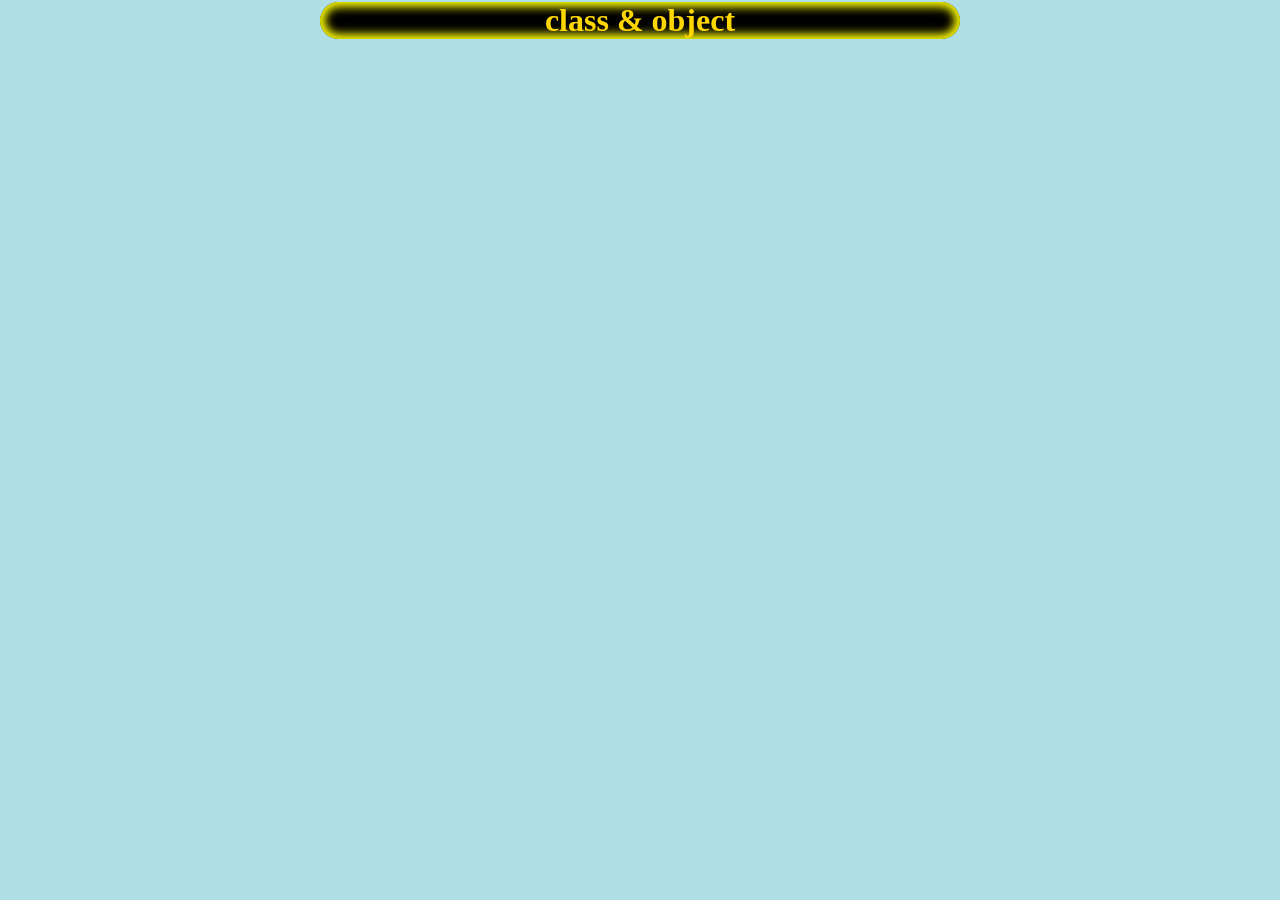
==== call_back_async/index.html @ 9502d67b "add new async" ====
<!DOCTYPE html>
<html lang="en">
<head>
    <meta charset="UTF-8">
    <meta name="viewport" content="width=device-width, initial-scale=1.0">
    <title>class&obj</title>
    <link rel="stylesheet" href="style.css">
</head>
<body>
    <header><h1>class & object</h1></header>
<script src="demo.js"></script>
</body>
</html>
---- call_back_async/style.css ----
*{
    margin: 0%;
    padding: 0%;
    box-sizing: border-box;
}
header{
    width: 50%;
    background-color: black;
    border-radius: 20px;
    margin: auto;
    margin-top: 2px;
    text-align: center;
    color: gold;
    box-shadow: inset 0px 0px 10px 5px  yellow;
}
body{
    background-color: powderblue;
}
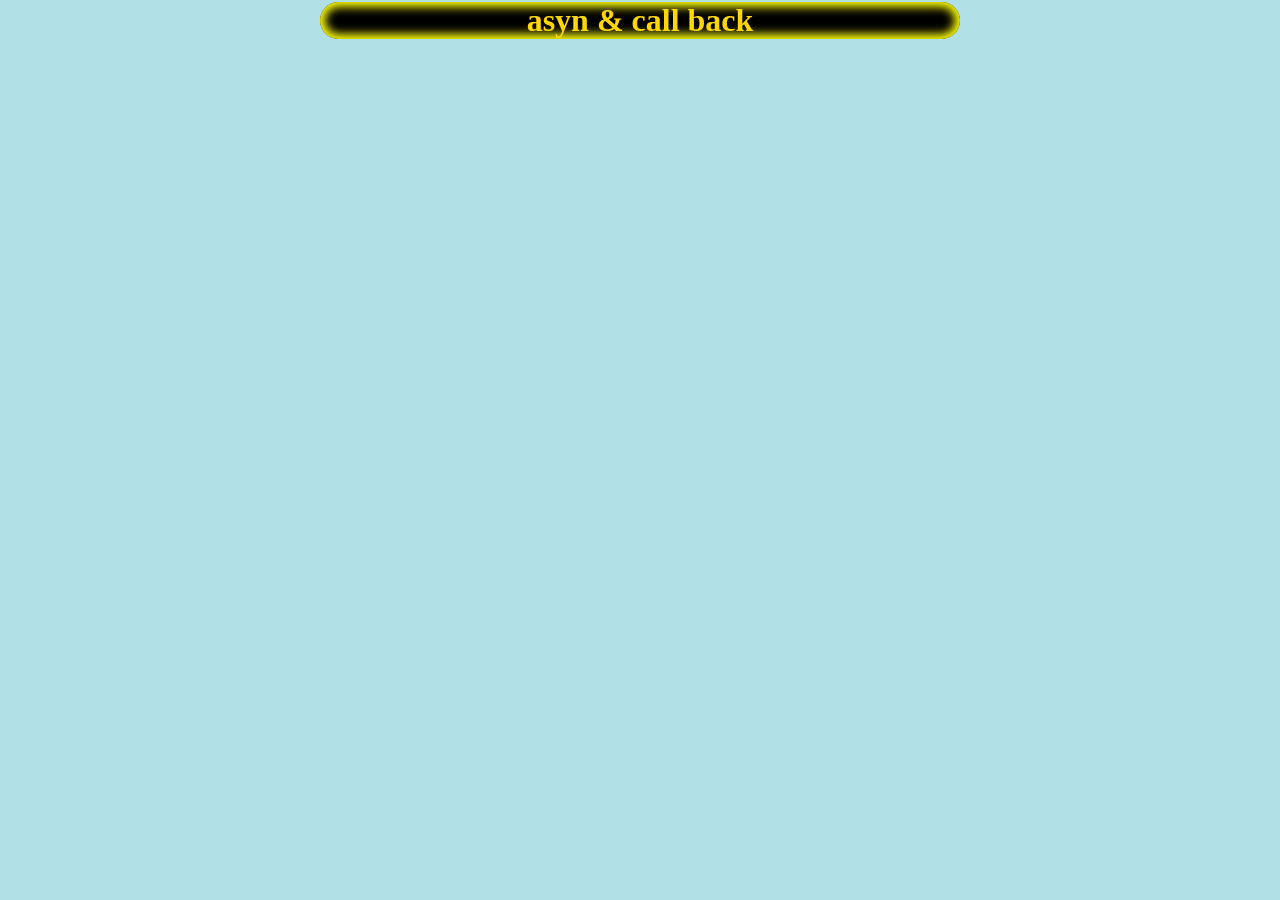
==== commit c1b1990b: "fix moudul" ====
--- a/call_back_async/index.html
+++ b/call_back_async/index.html
@@ -3,11 +3,11 @@
 <head>
     <meta charset="UTF-8">
     <meta name="viewport" content="width=device-width, initial-scale=1.0">
-    <title>class&obj</title>
+    <title>async </title>
     <link rel="stylesheet" href="style.css">
 </head>
 <body>
-    <header><h1>class & object</h1></header>
+    <header><h1>asyn & call back</h1></header>
 <script src="demo.js"></script>
 </body>
 </html>
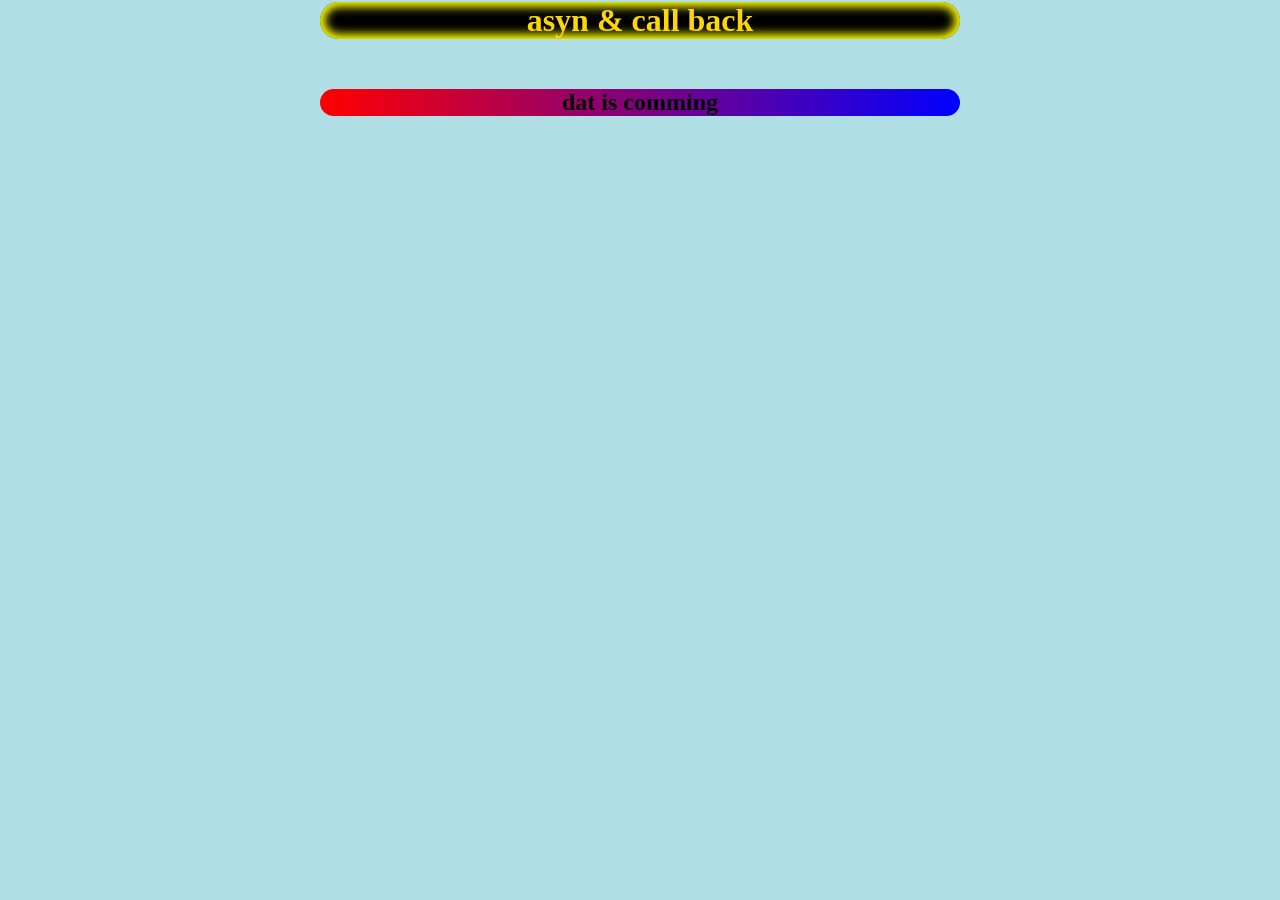
==== commit 33097a2f: "add new html iner mini program" ====
--- a/call_back_async/index.html
+++ b/call_back_async/index.html
@@ -8,6 +8,9 @@
 </head>
 <body>
     <header><h1>asyn & call back</h1></header>
-<script src="demo.js"></script>
+    <section class="test">
+        <h1 id="h1">dat is comming </h1>
+    </section>
+    <script src="app.js"></script>
 </body>
 </html>
--- a/call_back_async/style.css
+++ b/call_back_async/style.css
@@ -15,4 +15,12 @@
 }
 body{
     background-color: powderblue;
+}
+.test{
+    background:linear-gradient(to right ,red ,blue);
+    width: 50%;
+    text-align: center;
+    margin: auto;
+    margin-top: 50px;
+    border-radius: 20px;
 }
